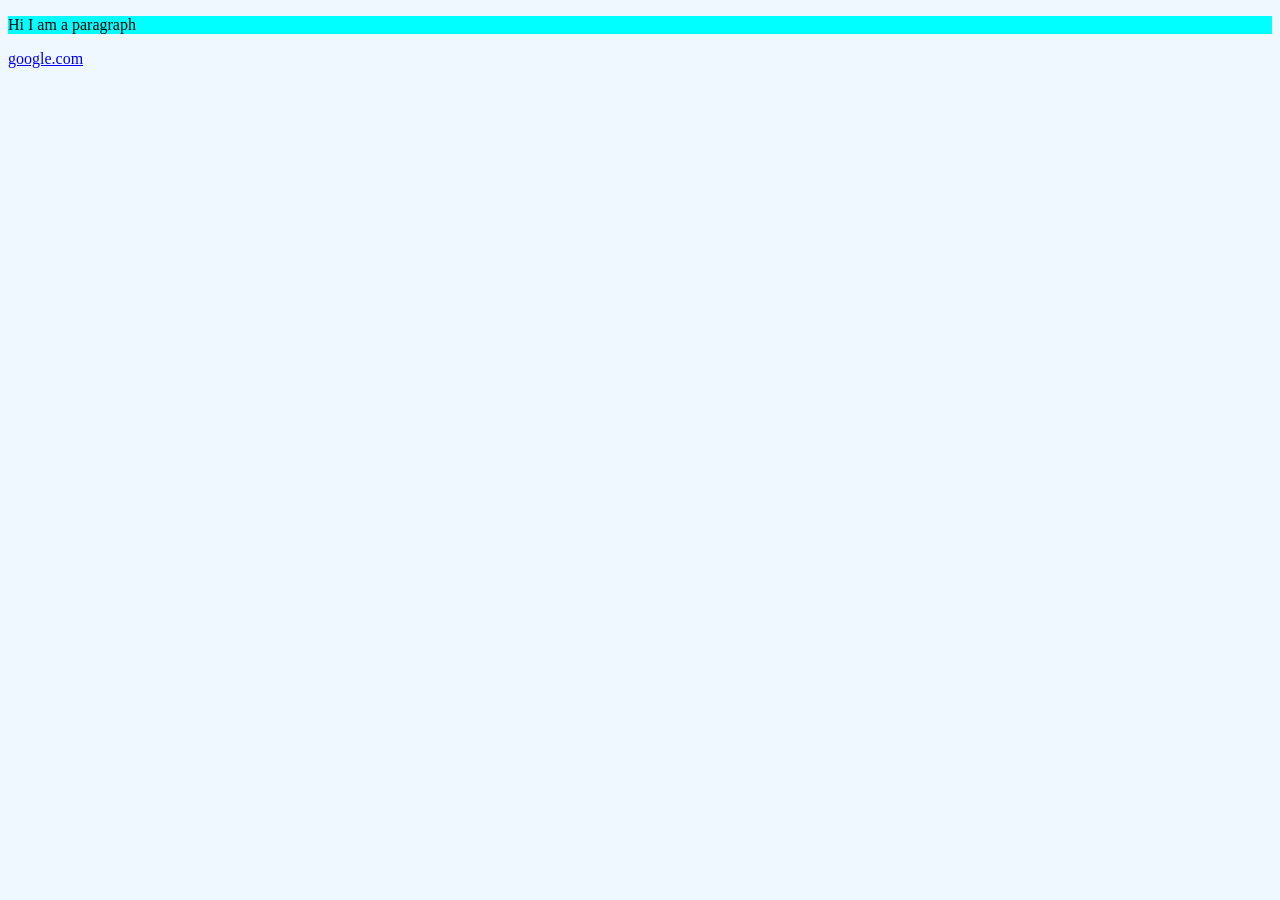
==== project-1/index.html @ d1c4f719 "initial commit" ====
<!DOCTYPE html>
<html lang="en">

<head>
    <meta charset="UTF-8">
    <meta name="viewport" content="width=device-width, initial-scale=1.0">
    <title>My web</title>
    <link rel="stylesheet" href="style.css">
</head>

<body>
    <p>Hi I am a paragraph</p>
    <a href="https://google.com">google.com</a>

    <script src="script.js"></script>
</body>

</html>
---- project-1/style.css ----
body {
    color: black;
    background-color: aliceblue;
}

p{
    background-color: aqua;
}
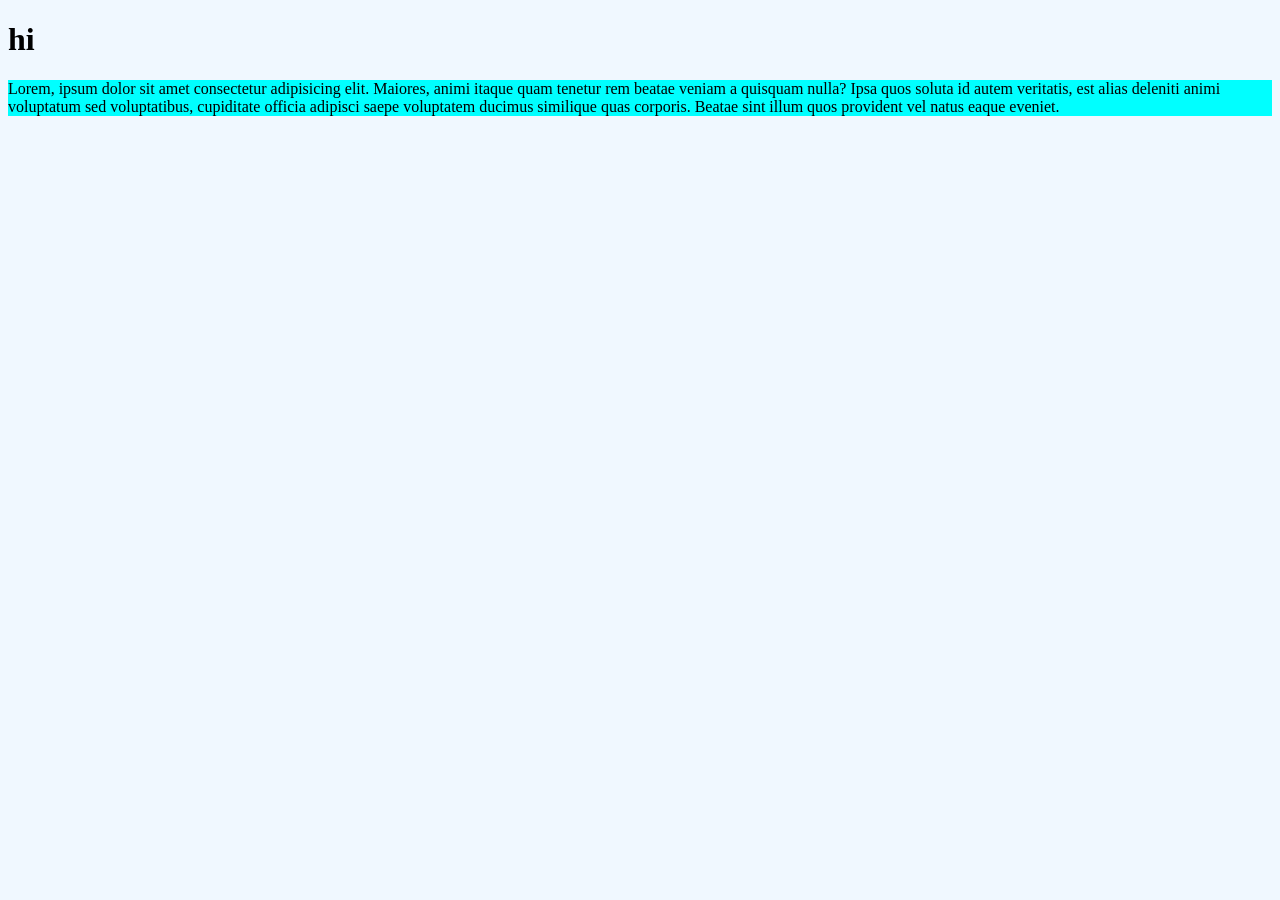
==== commit 100592bf: "update paragraph" ====
--- a/project-1/index.html
+++ b/project-1/index.html
@@ -1,4 +1,3 @@
-
 
 <!DOCTYPE html>
 <html lang="en">
@@ -11,10 +10,11 @@
 </head>
 
 <body>
-    <p>Hi I am a paragraph</p>
-    <a href="https://google.com">google.com</a>
+    <form action="post">
 
-    <script src="script.js"></script>
+    </form>
+   <h1>hi</h1>
+   <p>Lorem, ipsum dolor sit amet consectetur adipisicing elit. Maiores, animi itaque quam tenetur rem beatae veniam a quisquam nulla? Ipsa quos soluta id autem veritatis, est alias deleniti animi voluptatum sed voluptatibus, cupiditate officia adipisci saepe voluptatem ducimus similique quas corporis. Beatae sint illum quos provident vel natus eaque eveniet.</p>
 </body>
 
 </html>
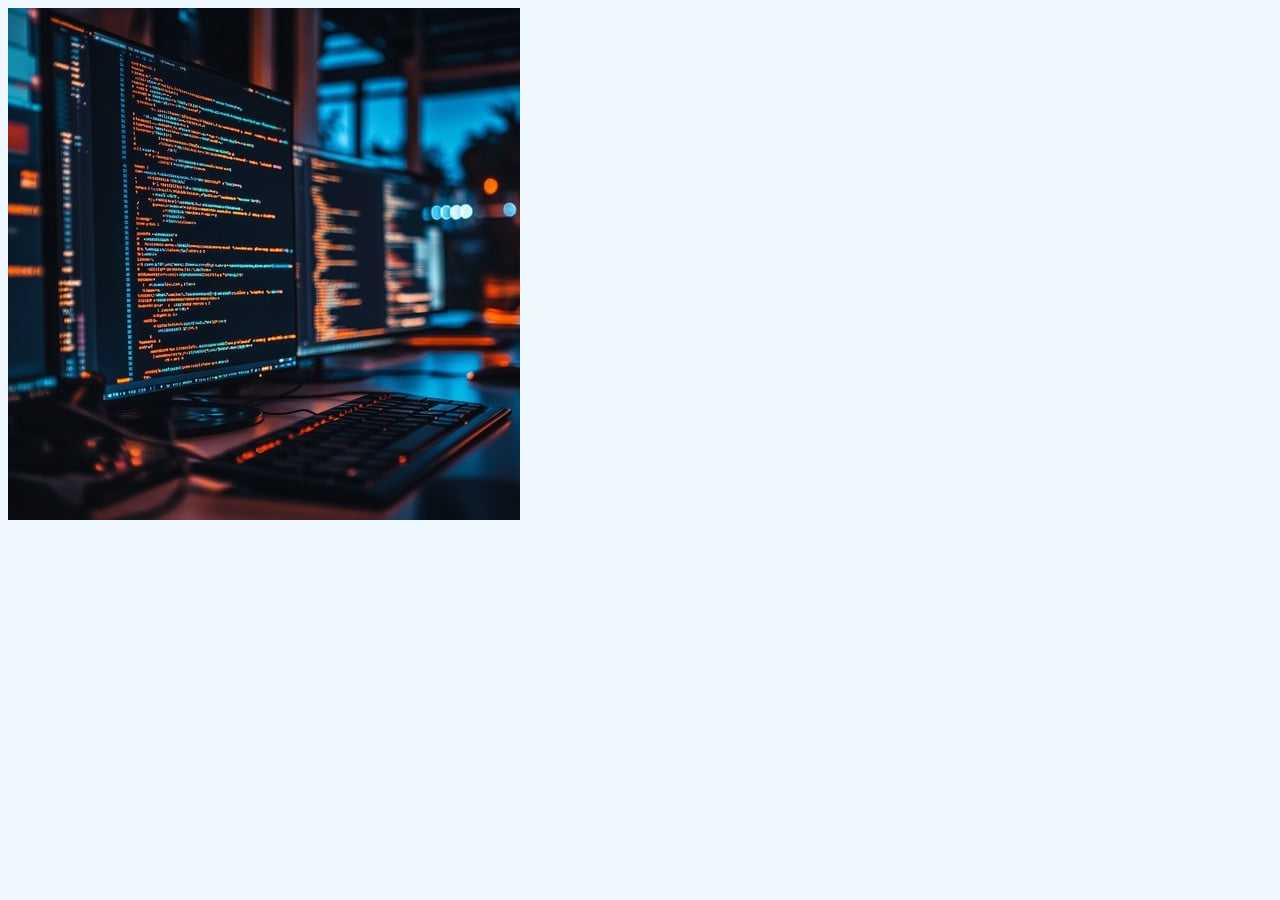
==== commit f4a7f10d: "for production" ====
--- a/project-1/index.html
+++ b/project-1/index.html
@@ -10,11 +10,7 @@
 </head>
 
 <body>
-    <form action="post">
-
-    </form>
-   <h1>hi</h1>
-   <p>Lorem, ipsum dolor sit amet consectetur adipisicing elit. Maiores, animi itaque quam tenetur rem beatae veniam a quisquam nulla? Ipsa quos soluta id autem veritatis, est alias deleniti animi voluptatum sed voluptatibus, cupiditate officia adipisci saepe voluptatem ducimus similique quas corporis. Beatae sint illum quos provident vel natus eaque eveniet.</p>
+    <img src="images/coding-at-night-stockcake.jpg" alt="coding at night" class="image">
 </body>
 
 </html>
